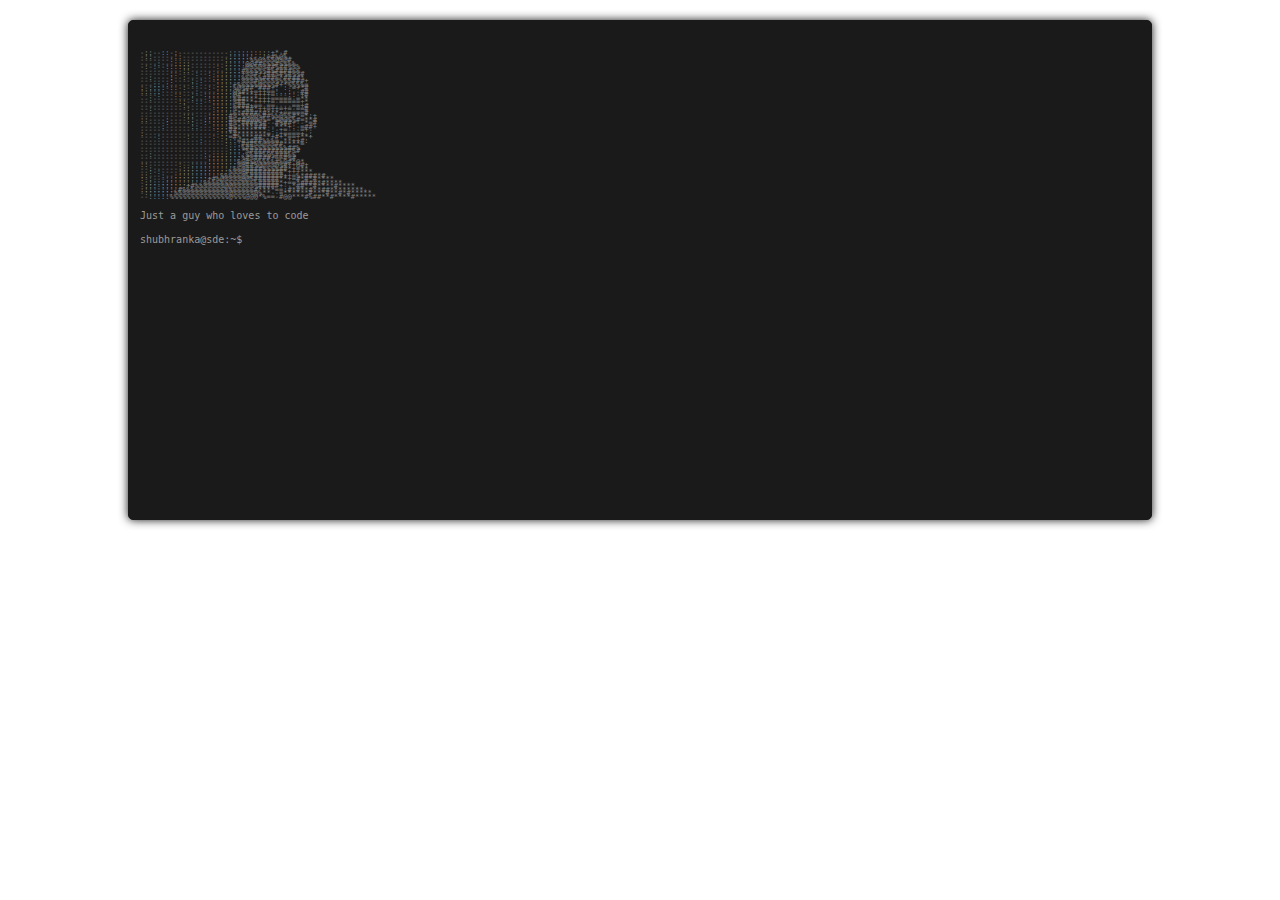
==== index2.html @ 231506ae "Added about.txt" ====
<!DOCTYPE html>
<html lang="en">
<head>
    <meta charset="UTF-8">
    <meta name="viewport" content="width=device-width, initial-scale=1.0">
    <link rel="stylesheet" href="styles2.css">
    <title>Pic</title>
</head> 
<body>
    <div class="terminal_container">
        <div id="terminal">
            <div class="terminal_output" id="terminal_output">
                
            </div>
            <div class="terminal_input">
                shubhranka@sde:~$ <input type="text" class="terminal_input" id="terminal_input" autofocus/>
            </div>
        </div>
    </div>
    <script src="script2.js"></script>
</body>
</html>
---- styles2.css ----
*{
    margin: 0;
    padding: 0;
    box-sizing: border-box;
}
body {
    background-color: white;
}
.mypic{
    font-size: 7px; 
    line-height: 50%;
    color: gray;
}

.terminal_container{
    background-color: #1a1a1a;
    border-radius: 5px;
    padding: 10px;
    padding-top: 20px ;
    margin-bottom: 20px;
    margin-top: 20px;
    margin-left: auto;
    margin-right: auto;
    border: 1px solid #1a1a1a;  
    box-shadow: 0 0 10px #1a1a1a;
    height: 500px;
    overflow: auto;
    overflow-x: hidden;
    scrollbar-width: thin;
    scrollbar-color: #1a1a1a #1a1a1a;
    width: 80%;

}

#terminal{
    background-color: #1a1a1a;
    /* padding: 20px; */
    /* white-space: pre; */
    font-size: 16px;
    line-height: 1.4;
    cursor: text;
    user-select: text;
    border: 1px solid #1a1a1a;  
}

#terminal .terminal_output{
    color: #9a9a9a;
    font-size: x-small;
    font-family: monospace;
    margin: 10px 0px;
    white-space: code;
}

#terminal .text{
    color: #9a9a9a;
    font-size: x-small;
    font-family: monospace;
    margin: 10px 0px;
    white-space: code;
}

#typed{
    color: #9a9a9a;
    font-size: x-small;
    font-family: monospace;
    margin: 10px 0px;
    white-space: code;
}

#terminal .terminal_input{
    color: #9a9a9a;
    font-size: x-small;
    font-family: monospace;
    /* margin: 10px 0px; */
    height: auto;
}


#terminal .terminal_input input{
    background-color: transparent;
    border: none;
    outline: none;
    color: #9a9a9a;
    font-size: x-small;
    font-family: monospace;
    /* margin: 10px 0px; */
    max-width: 70%;
    caret-shape: block;
}
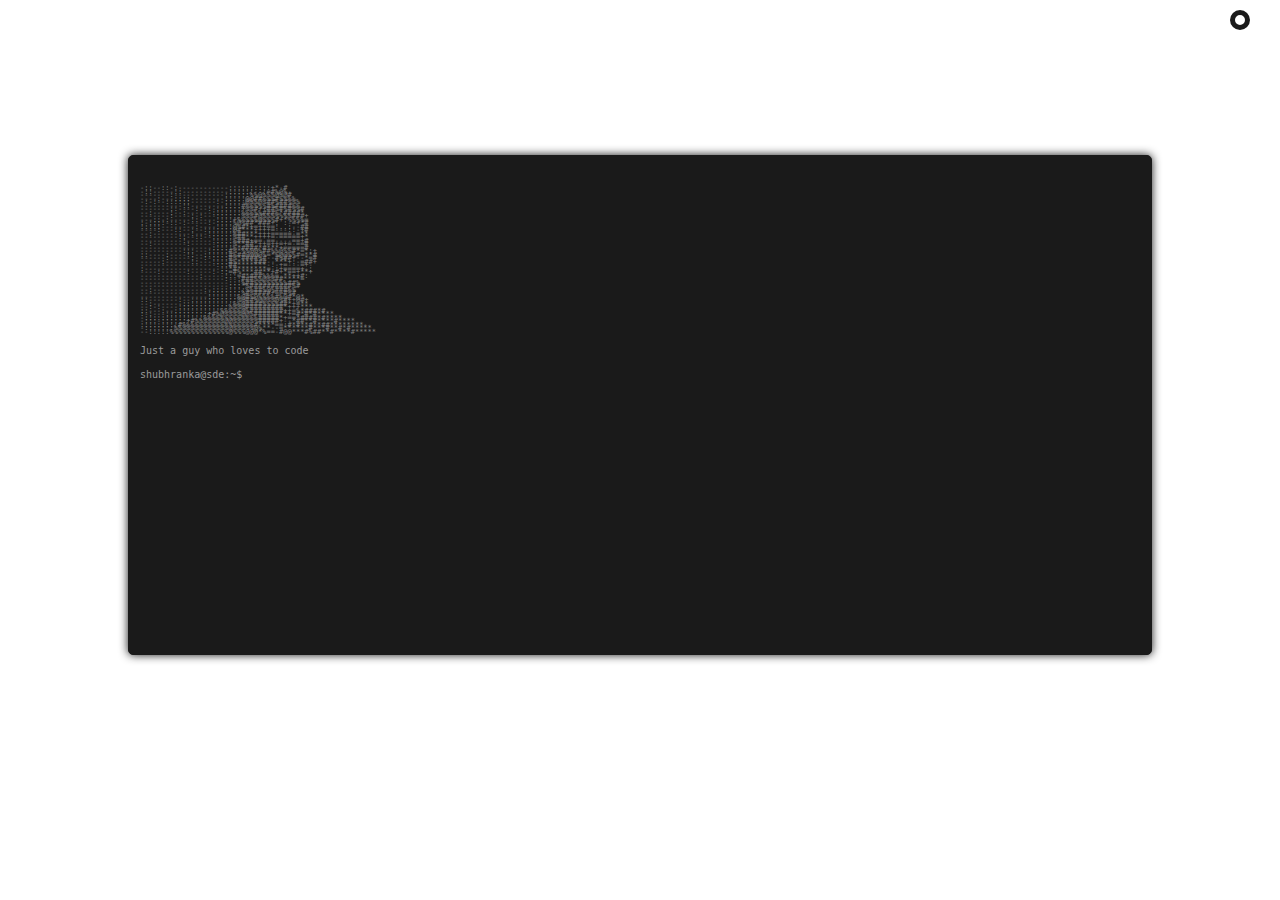
==== commit 2f089866: "added transition and bold" ====
--- a/index2.html
+++ b/index2.html
@@ -7,16 +7,21 @@
     <title>Pic</title>
 </head> 
 <body>
-    <div class="terminal_container">
+    <div class="terminal_container" id="terminal_container">
         <div id="terminal">
             <div class="terminal_output" id="terminal_output">
-                
             </div>
             <div class="terminal_input">
                 shubhranka@sde:~$ <input type="text" class="terminal_input" id="terminal_input" autofocus/>
             </div>
         </div>
     </div>
+    <div class="side_bar" id="side_bar">
+        <span class="small_circle" id="side_bar_cirlce">&nbsp;</span>
+        <div class="side_button" id="animate_button"> Animate </div>
+        <div class="side_button" id="bold_button"> Bold </div>
+        <span id="side_bar_close_button"></span>
+    </div>
     <script src="script2.js"></script>
 </body>
 </html>--- a/styles2.css
+++ b/styles2.css
@@ -5,6 +5,14 @@
 }
 body {
     background-color: white;
+    display: flex;
+    flex-direction: column;
+    align-items: center;
+    justify-content: center;
+    height: 90vh;
+
+    /* Font fame to code */
+    font-family: monospace;
 }
 .mypic{
     font-size: 7px; 
@@ -17,10 +25,10 @@
     border-radius: 5px;
     padding: 10px;
     padding-top: 20px ;
-    margin-bottom: 20px;
-    margin-top: 20px;
+    /* margin-bottom: 20px;
+    margin-top: 40px;
     margin-left: auto;
-    margin-right: auto;
+    margin-right: auto; */
     border: 1px solid #1a1a1a;  
     box-shadow: 0 0 10px #1a1a1a;
     height: 500px;
@@ -87,3 +95,99 @@
     max-width: 70%;
     caret-shape: block;
 }
+
+
+/* Create nice scrollbal */
+#terminal_container::-webkit-scrollbar {
+    width: 10px;
+}
+
+.side_bar{
+    background-color: white;
+    position: fixed;
+    top: 0;
+    right: -20%;
+    height: 80%;
+    width: 20%;
+    z-index: 0;
+    transition: 0.5s ease all;
+    padding-top: 10px;
+    display: flex;
+    flex-direction: column;
+    align-items: center;
+    border-radius: 20px;
+}
+
+.width_80_percent{
+    width: 80%;
+}
+.width_20_percent{
+    width: 20%;
+}
+
+/* Small circle with smooth double gray colors */
+.small_circle{
+    position: absolute;
+    top: 10px;
+    left: -50px;
+    width: 20px;
+    height: 20px;
+    background: transparent;
+    border-radius: 50%;
+    display: inline-block;
+    margin-right: 5px;
+    border: 5px solid #1a1a1a;
+    z-index: 1;
+    cursor: pointer;
+}
+
+
+#side_bar_close_button{
+    position: absolute;
+    bottom: 10px;
+    right: 10px;
+    width: 20px;
+    height: 20px;
+    border-radius: 50%;
+    display: none;
+    /* border: 5px solid #1a1a1a; */
+    z-index: 1;
+    cursor: pointer;
+}
+
+#side_bar_close_button::before, #side_bar_close_button::after{
+    content: '';
+    position: absolute;
+    top: 50%;
+    left: 50%;
+    width: 20px;
+    height: 2px;
+    background-color: #1a1a1a;
+}
+
+#side_bar_close_button::before{
+    transform: translate(-50%, -50%) rotate(45deg);
+}
+
+#side_bar_close_button::after{
+    transform: translate(-50%, -50%) rotate(-45deg);
+}
+
+.side_button{
+    border: 2px solid #1a1a1a;
+    padding: 1%;
+    transition: 0.3s all;
+    margin-bottom: 10px;
+}
+
+.side_button:hover{
+    background-color: #1a1a1a;
+    color: white;
+    cursor: pointer;
+}
+
+.active_button{
+    background-color: #1a1a1a;
+    color: white;
+    cursor: pointer;
+}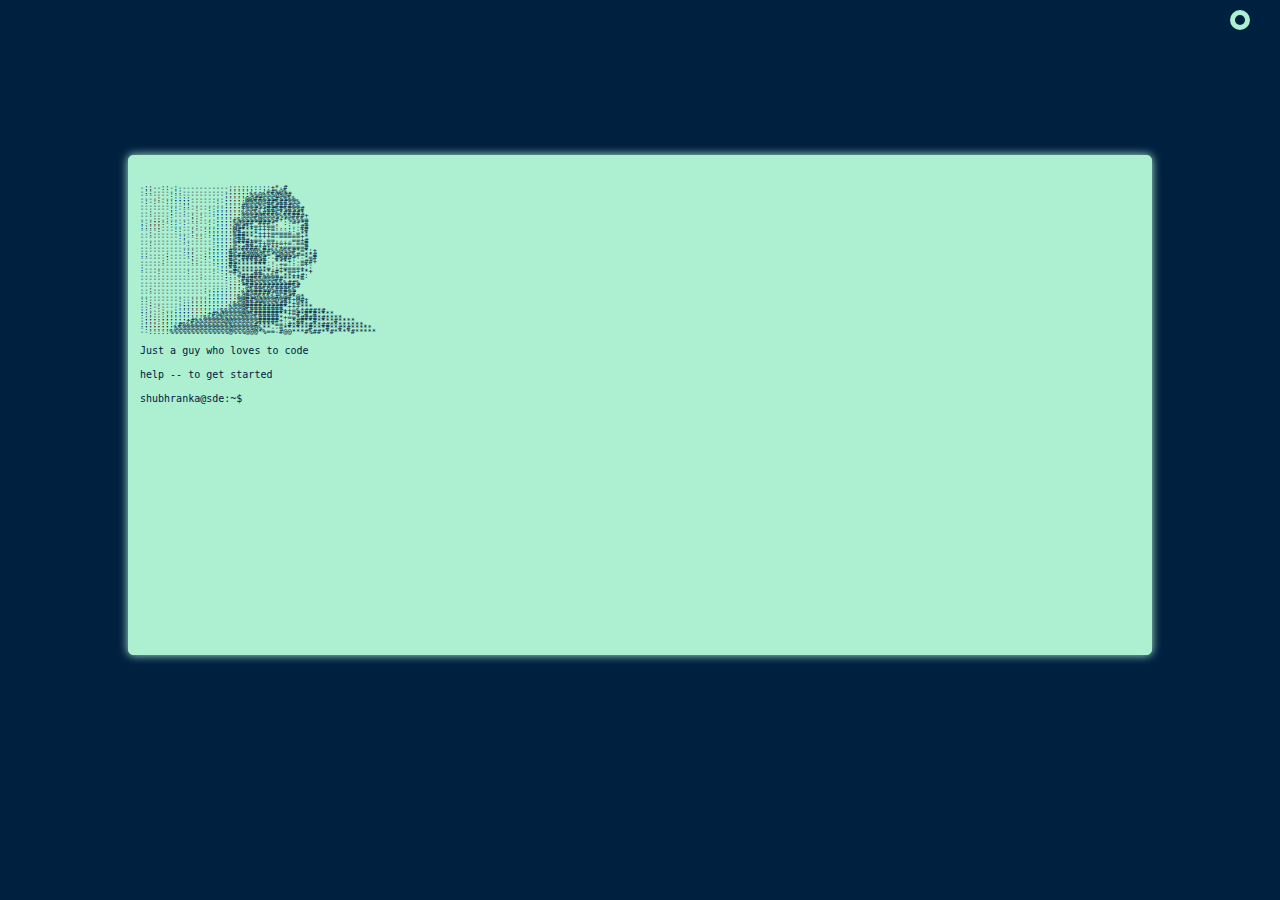
==== commit fd8e392a: "added themes" ====
--- a/index2.html
+++ b/index2.html
@@ -18,9 +18,6 @@
     </div>
     <div class="side_bar" id="side_bar">
         <span class="small_circle" id="side_bar_cirlce">&nbsp;</span>
-        <div class="side_button" id="animate_button"> Animate </div>
-        <div class="side_button" id="bold_button"> Bold </div>
-        <span id="side_bar_close_button"></span>
     </div>
     <script src="script2.js"></script>
 </body>
--- a/styles2.css
+++ b/styles2.css
@@ -1,10 +1,18 @@
+:root{
+    --backgroundColor:#00203FFF;
+    --textColor:#00203FFF;
+    --terminalColor:#ADEFD1FF
+}
+
 *{
     margin: 0;
     padding: 0;
     box-sizing: border-box;
 }
+
+
 body {
-    background-color: white;
+    background-color: var(--backgroundColor);
     display: flex;
     flex-direction: column;
     align-items: center;
@@ -17,11 +25,11 @@
 .mypic{
     font-size: 7px; 
     line-height: 50%;
-    color: gray;
+    color: var(--textColor);
 }
 
 .terminal_container{
-    background-color: #1a1a1a;
+    background-color: var(--terminalColor);
     border-radius: 5px;
     padding: 10px;
     padding-top: 20px ;
@@ -29,30 +37,30 @@
     margin-top: 40px;
     margin-left: auto;
     margin-right: auto; */
-    border: 1px solid #1a1a1a;  
-    box-shadow: 0 0 10px #1a1a1a;
+    border: 1px solid var(--terminalColor);  
+    box-shadow: 0 0 10px var(--terminalColor);
     height: 500px;
     overflow: auto;
     overflow-x: hidden;
     scrollbar-width: thin;
-    scrollbar-color: #1a1a1a #1a1a1a;
+    scrollbar-color: var(--terminalColor) var(--terminalColor);
     width: 80%;
 
 }
 
 #terminal{
-    background-color: #1a1a1a;
+    background-color: var(--terminalColor);
     /* padding: 20px; */
     /* white-space: pre; */
     font-size: 16px;
     line-height: 1.4;
     cursor: text;
     user-select: text;
-    border: 1px solid #1a1a1a;  
+    border: 1px solid var(--terminalColor);  
 }
 
 #terminal .terminal_output{
-    color: #9a9a9a;
+    color: var(--textColor);
     font-size: x-small;
     font-family: monospace;
     margin: 10px 0px;
@@ -60,7 +68,7 @@
 }
 
 #terminal .text{
-    color: #9a9a9a;
+    color: var(--textColor);
     font-size: x-small;
     font-family: monospace;
     margin: 10px 0px;
@@ -68,7 +76,7 @@
 }
 
 #typed{
-    color: #9a9a9a;
+    color: var(--textColor);
     font-size: x-small;
     font-family: monospace;
     margin: 10px 0px;
@@ -76,7 +84,7 @@
 }
 
 #terminal .terminal_input{
-    color: #9a9a9a;
+    color: var(--textColor);
     font-size: x-small;
     font-family: monospace;
     /* margin: 10px 0px; */
@@ -88,7 +96,7 @@
     background-color: transparent;
     border: none;
     outline: none;
-    color: #9a9a9a;
+    color: var(--textColor);
     font-size: x-small;
     font-family: monospace;
     /* margin: 10px 0px; */
@@ -103,7 +111,7 @@
 }
 
 .side_bar{
-    background-color: white;
+    background-color: var(--backgroundColor);
     position: fixed;
     top: 0;
     right: -20%;
@@ -136,7 +144,7 @@
     border-radius: 50%;
     display: inline-block;
     margin-right: 5px;
-    border: 5px solid #1a1a1a;
+    border: 5px solid var(--terminalColor);
     z-index: 1;
     cursor: pointer;
 }
@@ -150,7 +158,7 @@
     height: 20px;
     border-radius: 50%;
     display: none;
-    /* border: 5px solid #1a1a1a; */
+    /* border: 5px solid var(--terminalColor); */
     z-index: 1;
     cursor: pointer;
 }
@@ -162,7 +170,7 @@
     left: 50%;
     width: 20px;
     height: 2px;
-    background-color: #1a1a1a;
+    background-color: var(--terminalColor);
 }
 
 #side_bar_close_button::before{
@@ -174,20 +182,22 @@
 }
 
 .side_button{
-    border: 2px solid #1a1a1a;
+    border: 2px solid var(--terminalColor);
     padding: 1%;
     transition: 0.3s all;
     margin-bottom: 10px;
-}
-
-.side_button:hover{
-    background-color: #1a1a1a;
+    cursor: pointer;
+    color: var(--terminalColor);
+}
+
+/* .side_button:hover{
+    background-color: var(--terminalColor);
     color: white;
     cursor: pointer;
-}
+} */
 
 .active_button{
-    background-color: #1a1a1a;
-    color: white;
+    background-color: var(--terminalColor);
+    color: var(--textColor);
     cursor: pointer;
 }